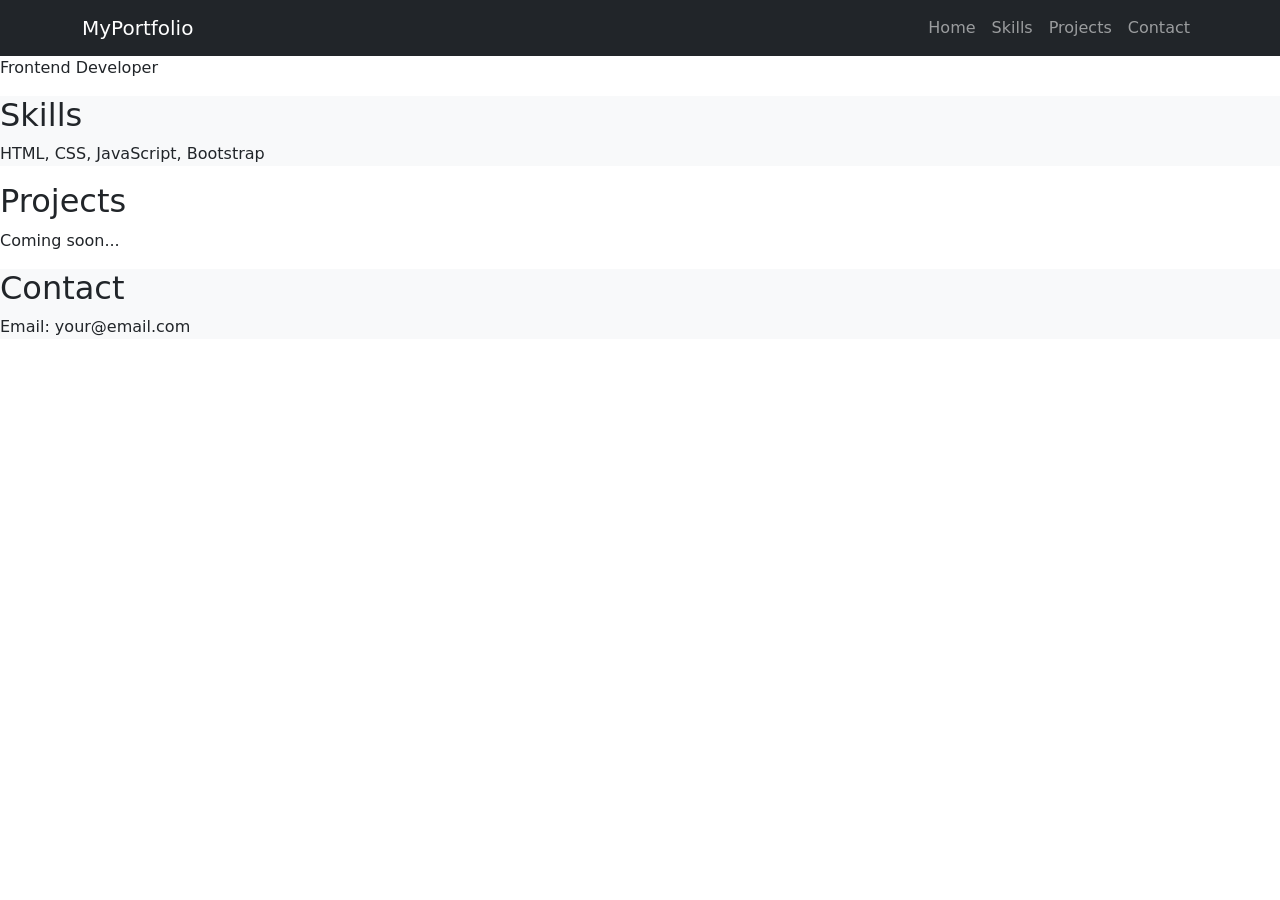
==== docs/index.html @ 02af1247 "Rename index.html to docs/index.html" ====
<!DOCTYPE html>
<html lang="en">
<head>
  <meta charset="UTF-8">
  <title>My Portfolio</title>
  <meta name="viewport" content="width=device-width, initial-scale=1.0">

  <!-- Bootstrap -->
  <link href="https://cdn.jsdelivr.net/npm/bootstrap@5.3.0/dist/css/bootstrap.min.css" rel="stylesheet">

  <link rel="stylesheet" href="style.css">
</head>
<body>

<!-- Navbar -->
<nav class="navbar navbar-expand-lg navbar-dark bg-dark fixed-top">
  <div class="container">
    <a class="navbar-brand" href="#">MyPortfolio</a>
    <button class="navbar-toggler" data-bs-toggle="collapse" data-bs-target="#nav">
      ☰
    </button>

    <div class="collapse navbar-collapse" id="nav">
      <ul class="navbar-nav ms-auto">
        <li class="nav-item"><a href="#home" class="nav-link">Home</a></li>
        <li class="nav-item"><a href="#skills" class="nav-link">Skills</a></li>
        <li class="nav-item"><a href="#projects" class="nav-link">Projects</a></li>
        <li class="nav-item"><a href="#contact" class="nav-link">Contact</a></li>
      </ul>
    </div>
  </div>
</nav>

<!-- Sections -->
<section id="home" class="section">
  <h1>Hi, I'm Your Name 👋</h1>
  <p>Frontend Developer</p>
</section>

<section id="skills" class="section bg-light">
  <h2>Skills</h2>
  <p>HTML, CSS, JavaScript, Bootstrap</p>
</section>

<section id="projects" class="section">
  <h2>Projects</h2>
  <p>Coming soon...</p>
</section>

<section id="contact" class="section bg-light">
  <h2>Contact</h2>
  <p>Email: your@email.com</p>
</section>

<script src="script.js"></script>
</body>
</html>
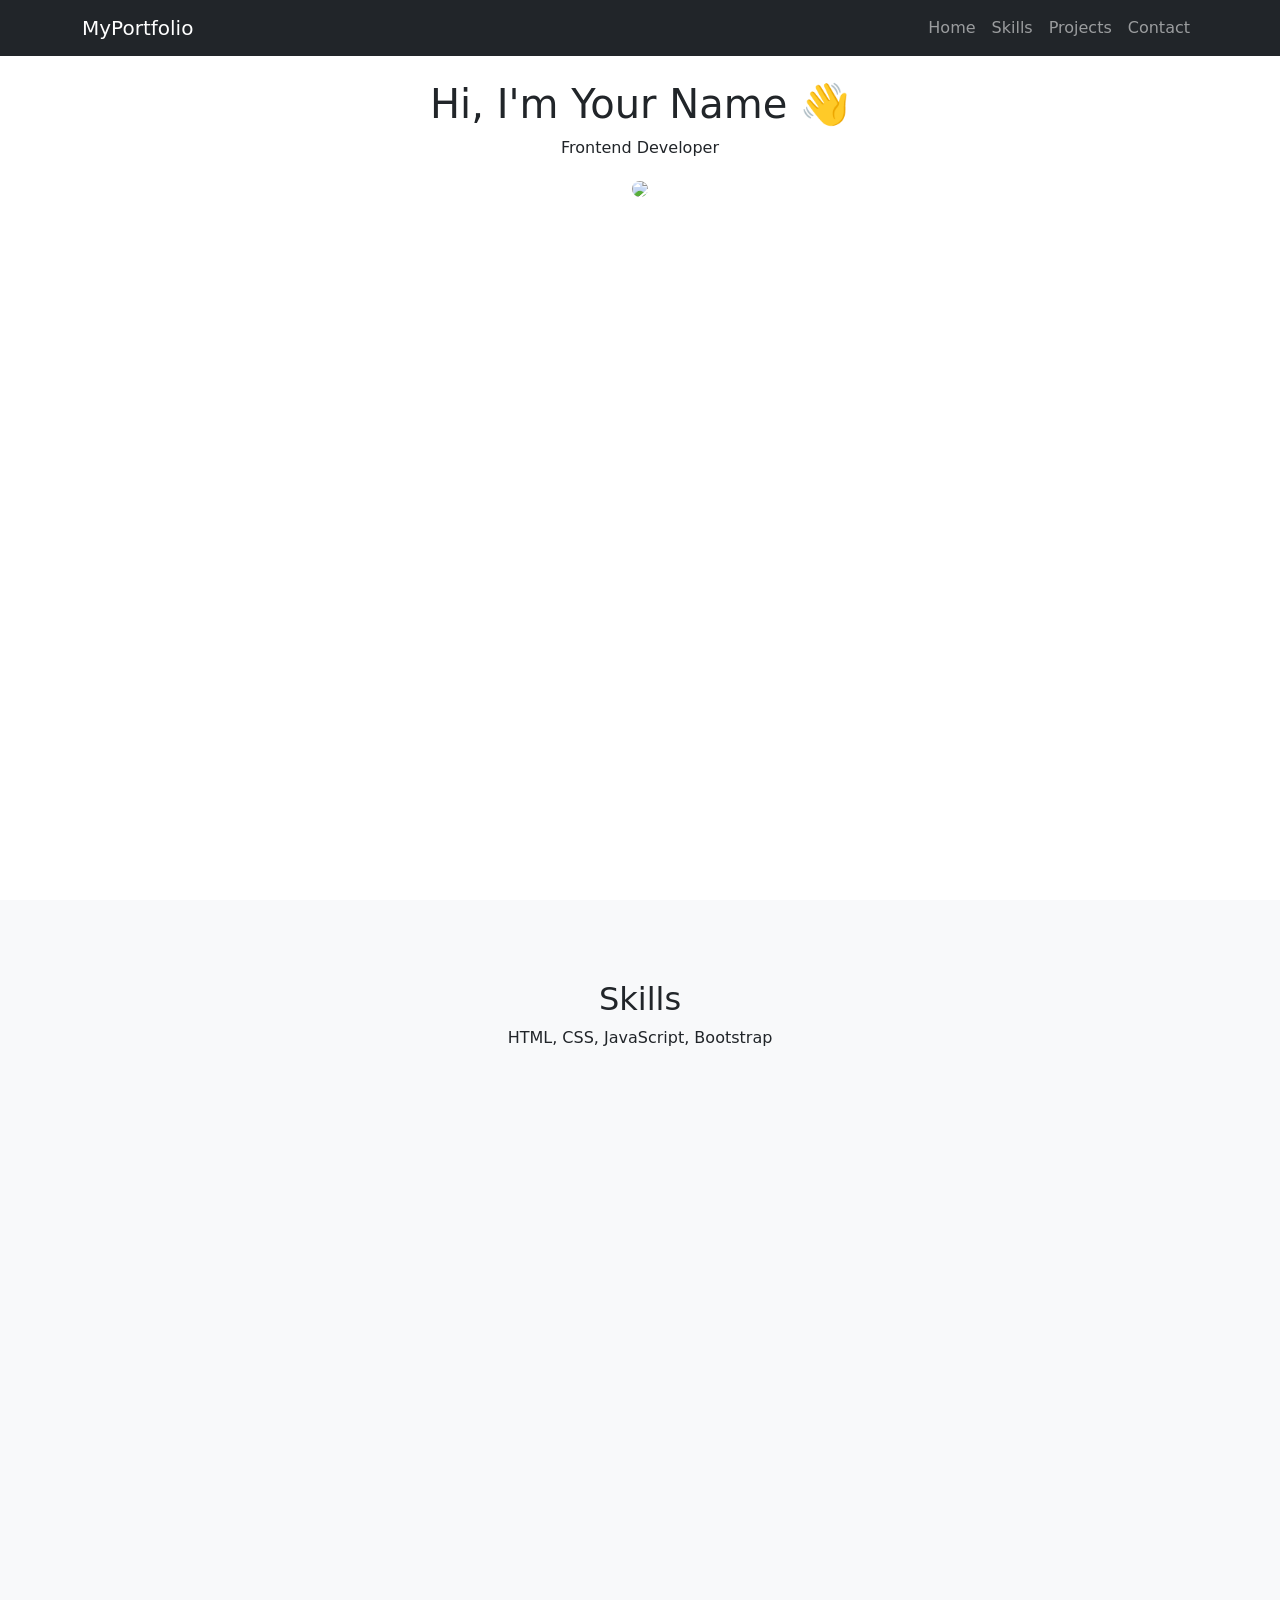
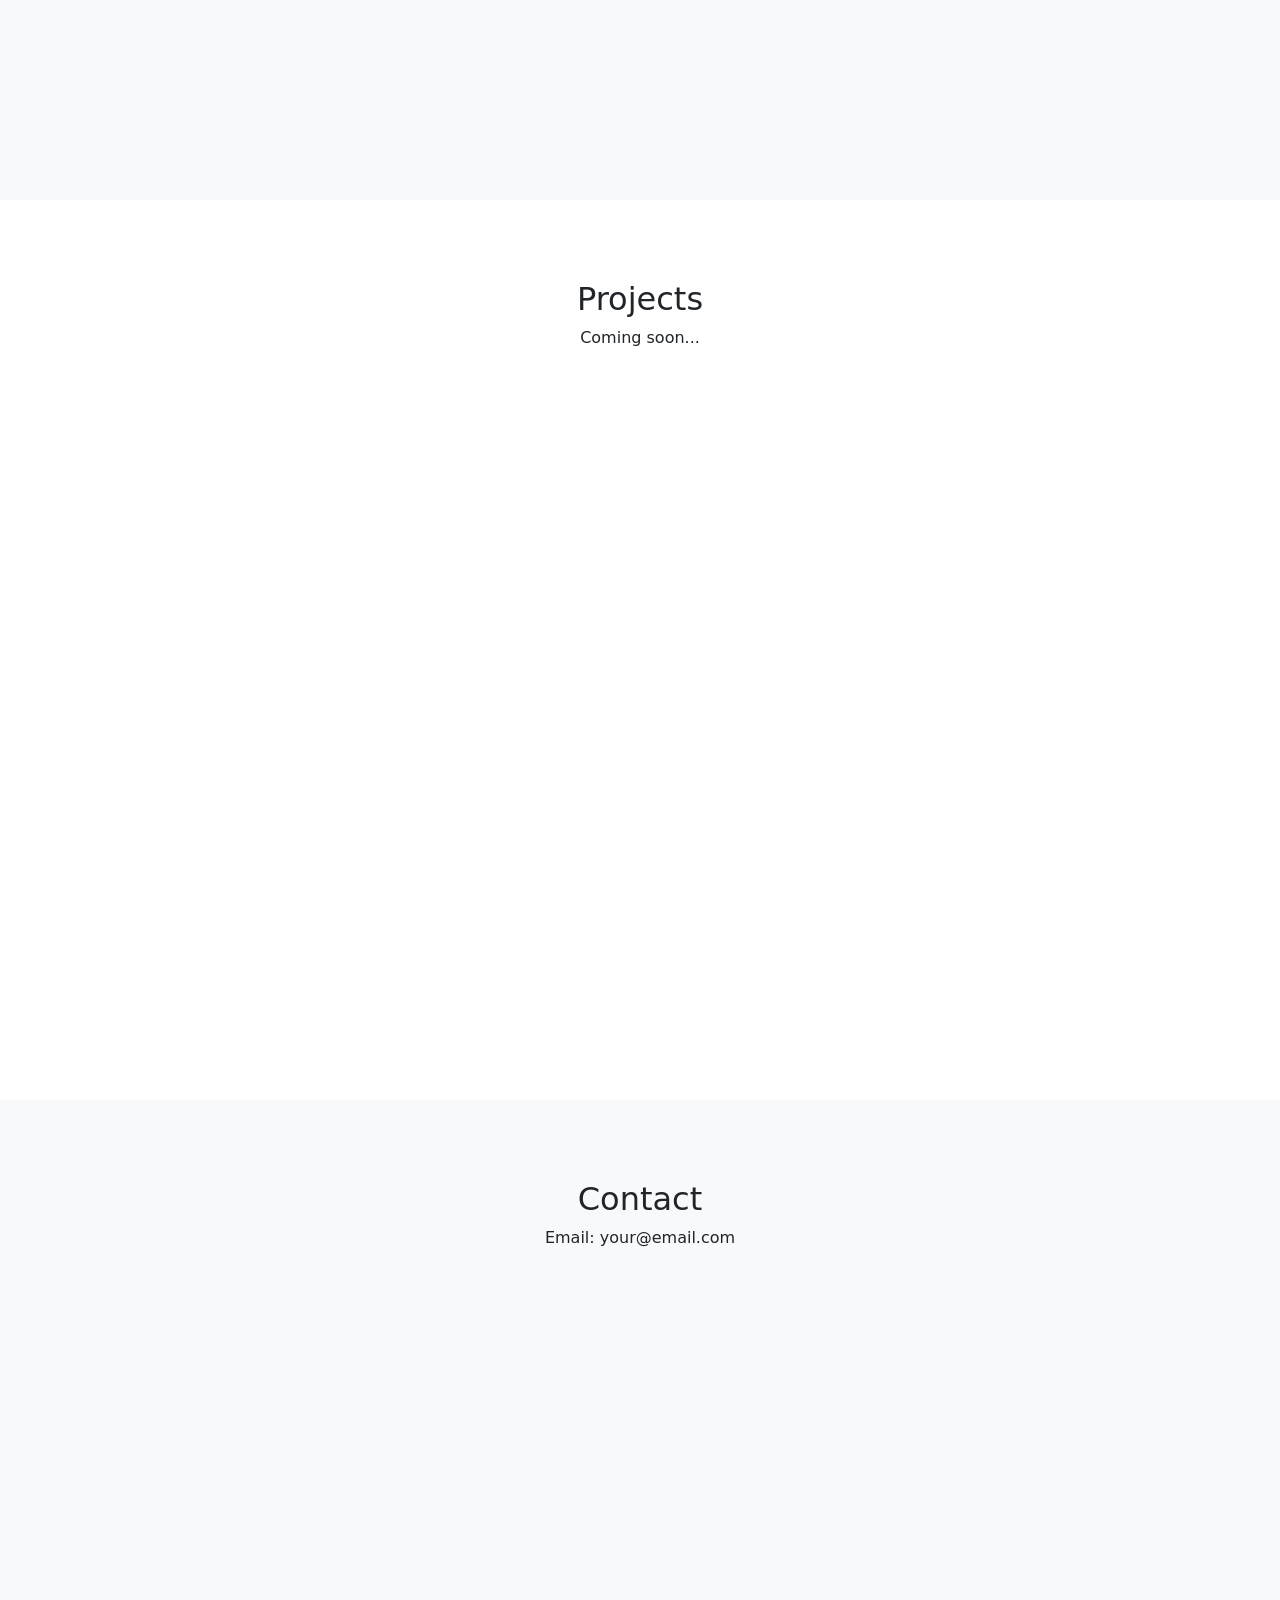
==== commit eee06dfc: "Update index.html" ====
--- a/docs/index.html
+++ b/docs/index.html
@@ -35,6 +35,7 @@
 <section id="home" class="section">
   <h1>Hi, I'm Your Name 👋</h1>
   <p>Frontend Developer</p>
+  <img src="photo.jpg" width="150" style="border-radius: 50%;">
 </section>
 
 <section id="skills" class="section bg-light">
--- a/docs/style.css
+++ b/docs/style.css
@@ -0,0 +1,9 @@
+body {
+  scroll-behavior: smooth;
+}
+
+.section {
+  height: 100vh;
+  padding-top: 80px;
+  text-align: center;
+}
